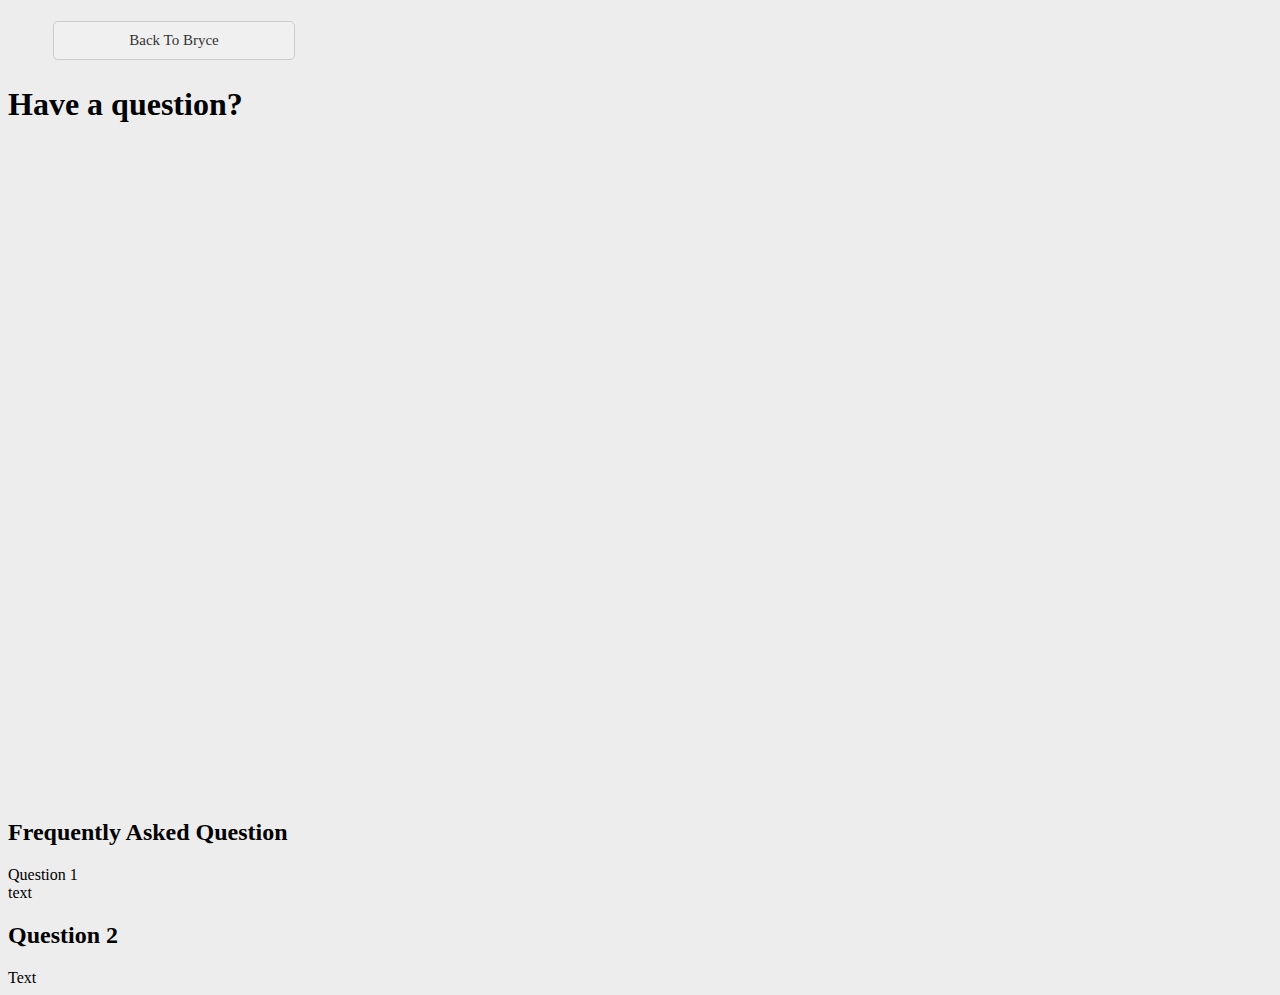
==== people/bryce/pages/faq.html @ 50b4e2b7 "Update faq.html" ====
<!DOCTYPE html>
<html lang="en">
  <head>
    <meta charset="UTF-8" />
    <meta name="viewport" content="width=device-width, initial-scale=1.0" />
    <title>Unnamed</title>
    <style>
      body{
      background-color: #ededed;
    }
      #fileContent {
        max-width: 100%;
        overflow-x: auto;
        white-space: pre-line;
        word-wrap: break-word;
      }
      li {
  list-style: none;
  margin-bottom: 10px;
}

a {
  display: inline-block;
  width: 200px;
  text-align: center;
  padding: 10px 20px;
  margin: 5px;
  background-color: #f0f0f0;
  border: 1px solid #cccccc;
  text-decoration: none;
  color: #333333;
  border-radius: 5px;
  transition: all 0.3s ease;
  font-size: 15px;
}

a:hover {
  background-color: #e0e0e0;
  color: #555555;
}
    </style>
  </head>
  <body>
    <ul class="pages">
      <li><a href="https://incrimclub.github.io/people/bryce/pages/bryce.html">Back To Bryce</a></li>
    </ul>
    <h1> Have a question?</h1>
    <iframe src="https://docs.google.com/forms/d/e/1FAIpQLSeAdlPlVWBmvOoIUhVUPJvMxWP0jDTiQ9dpMskymwe8sqSA2A/viewform?embedded=true" width="600" height="650" frameborder="0" marginheight="0" marginwidth="0">Loading…</iframe>
    <h2>
    Frequently Asked Question
    </h2>
    Question 1
    <br>
    text
    <h2>
    Question 2  
    </h2>
    Text
   <br>
  </body>
</html>
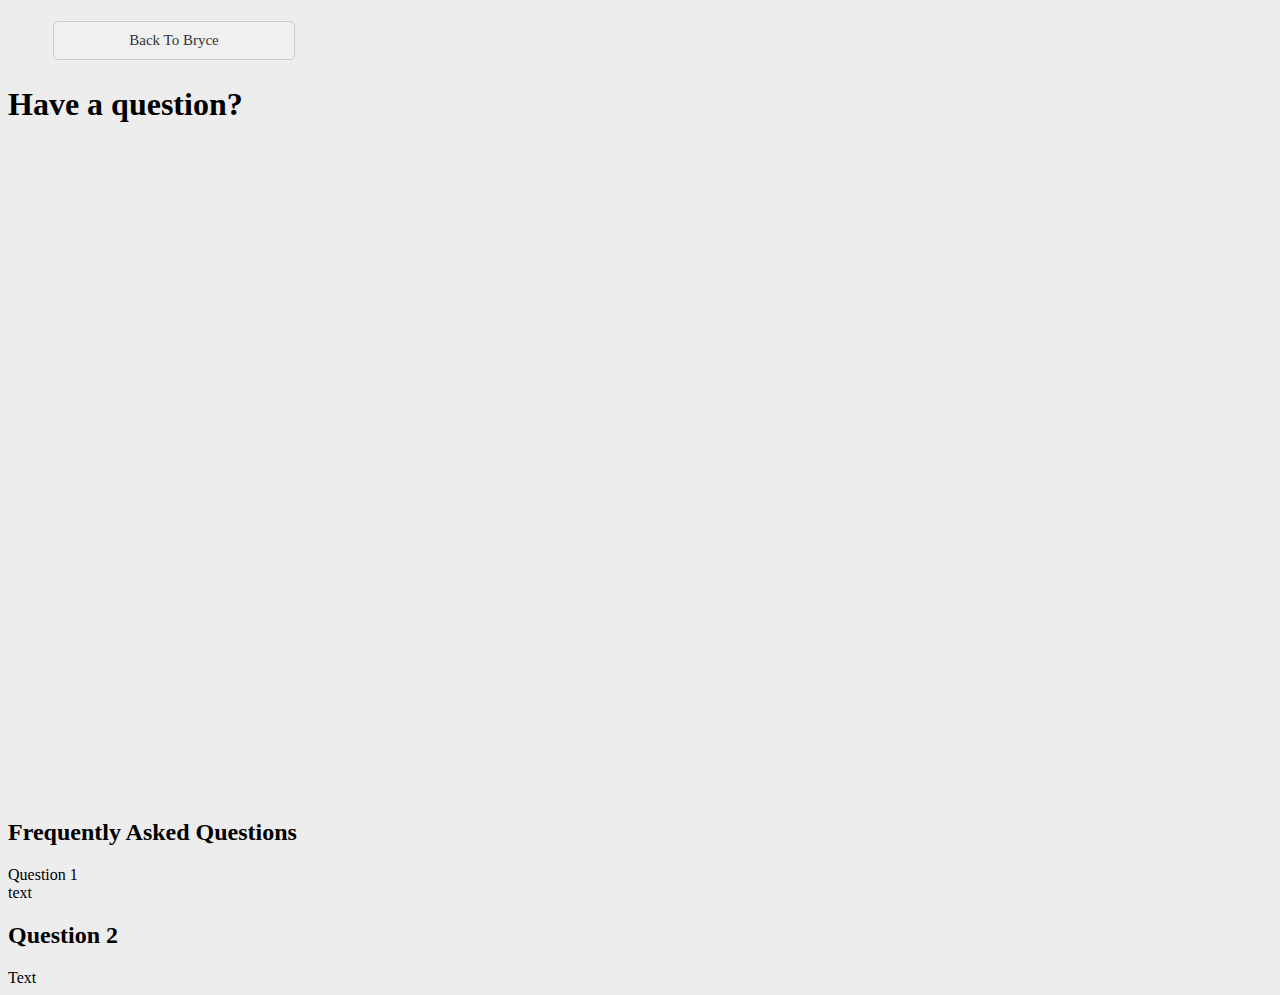
==== commit c24efd82: "Update faq.html" ====
--- a/people/bryce/pages/faq.html
+++ b/people/bryce/pages/faq.html
@@ -38,6 +38,11 @@
   background-color: #e0e0e0;
   color: #555555;
 }
+iframe {
+    width: 90vw;
+    height: 650px;
+    border: none;
+}
     </style>
   </head>
   <body>
@@ -45,9 +50,8 @@
       <li><a href="https://incrimclub.github.io/people/bryce/pages/bryce.html">Back To Bryce</a></li>
     </ul>
     <h1> Have a question?</h1>
-    <iframe src="https://docs.google.com/forms/d/e/1FAIpQLSeAdlPlVWBmvOoIUhVUPJvMxWP0jDTiQ9dpMskymwe8sqSA2A/viewform?embedded=true" width="600" height="650" frameborder="0" marginheight="0" marginwidth="0">Loading…</iframe>
-    <h2>
-    Frequently Asked Question
+    <iframe src="https://docs.google.com/forms/d/e/1FAIpQLSeAdlPlVWBmvOoIUhVUPJvMxWP0jDTiQ9dpMskymwe8sqSA2A/viewform?embedded=true" height="600" frameborder="0" marginheight="0" marginwidth="0">Loading…</iframe>    <h2>
+    Frequently Asked Questions
     </h2>
     Question 1
     <br>
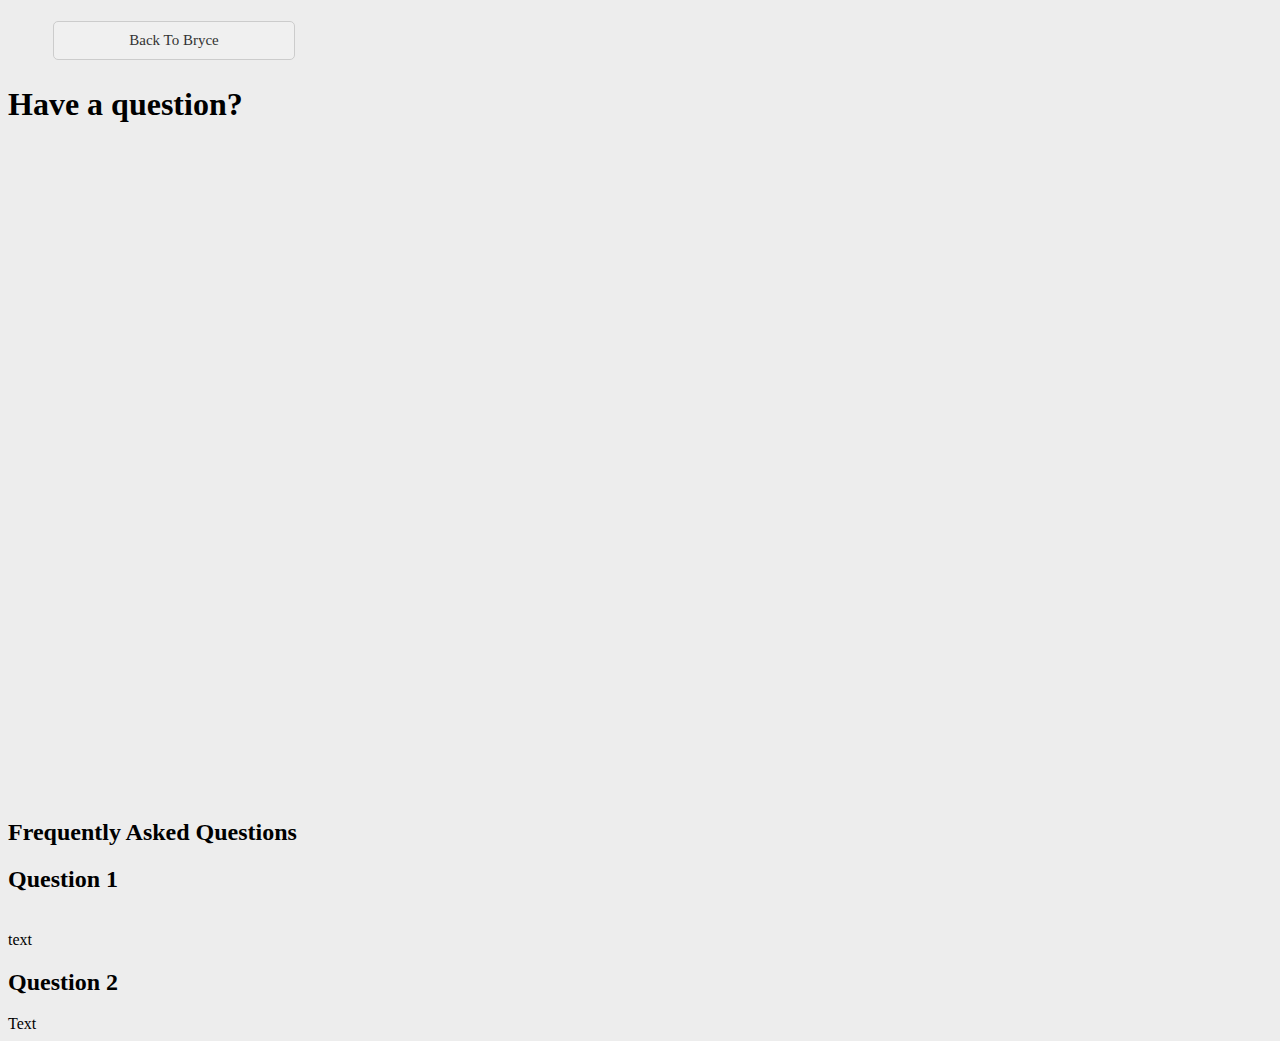
==== commit 443041bb: "Update faq.html" ====
--- a/people/bryce/pages/faq.html
+++ b/people/bryce/pages/faq.html
@@ -52,8 +52,9 @@
     <h1> Have a question?</h1>
     <iframe src="https://docs.google.com/forms/d/e/1FAIpQLSeAdlPlVWBmvOoIUhVUPJvMxWP0jDTiQ9dpMskymwe8sqSA2A/viewform?embedded=true" height="600" frameborder="0" marginheight="0" marginwidth="0">Loading…</iframe>    <h2>
     Frequently Asked Questions
+    <h2>
+    Question 1
     </h2>
-    Question 1
     <br>
     text
     <h2>
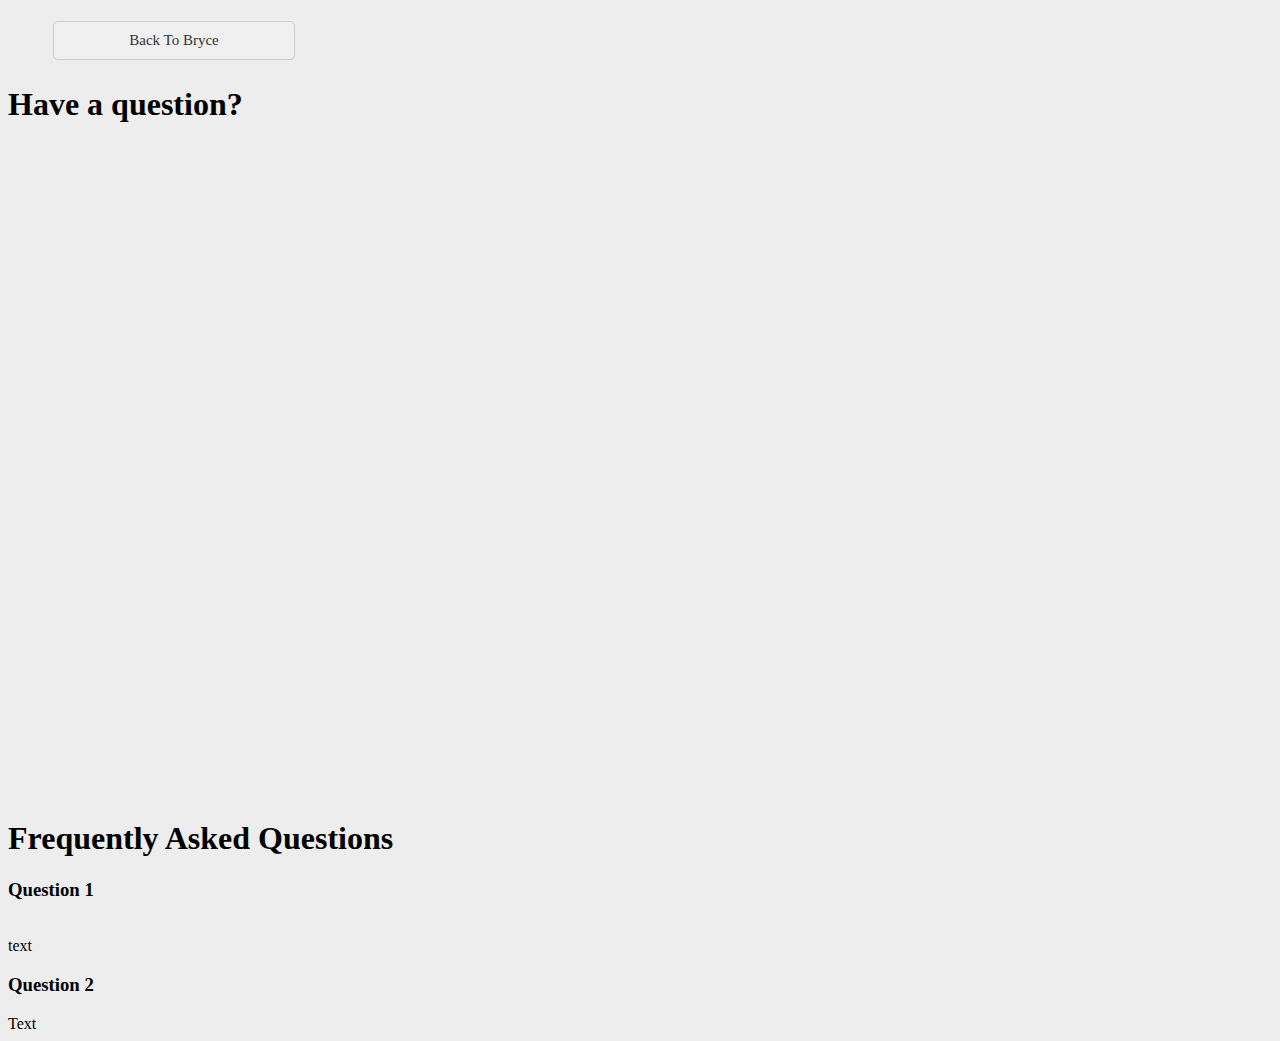
==== commit b076db67: "Update faq.html" ====
--- a/people/bryce/pages/faq.html
+++ b/people/bryce/pages/faq.html
@@ -51,15 +51,17 @@
     </ul>
     <h1> Have a question?</h1>
     <iframe src="https://docs.google.com/forms/d/e/1FAIpQLSeAdlPlVWBmvOoIUhVUPJvMxWP0jDTiQ9dpMskymwe8sqSA2A/viewform?embedded=true" height="600" frameborder="0" marginheight="0" marginwidth="0">Loading…</iframe>    <h2>
+    <h1>
     Frequently Asked Questions
-    <h2>
+    </h1>
+    <h3>
     Question 1
-    </h2>
+    </h3>
     <br>
     text
-    <h2>
+    <h3>
     Question 2  
-    </h2>
+    </h3>
     Text
    <br>
   </body>
